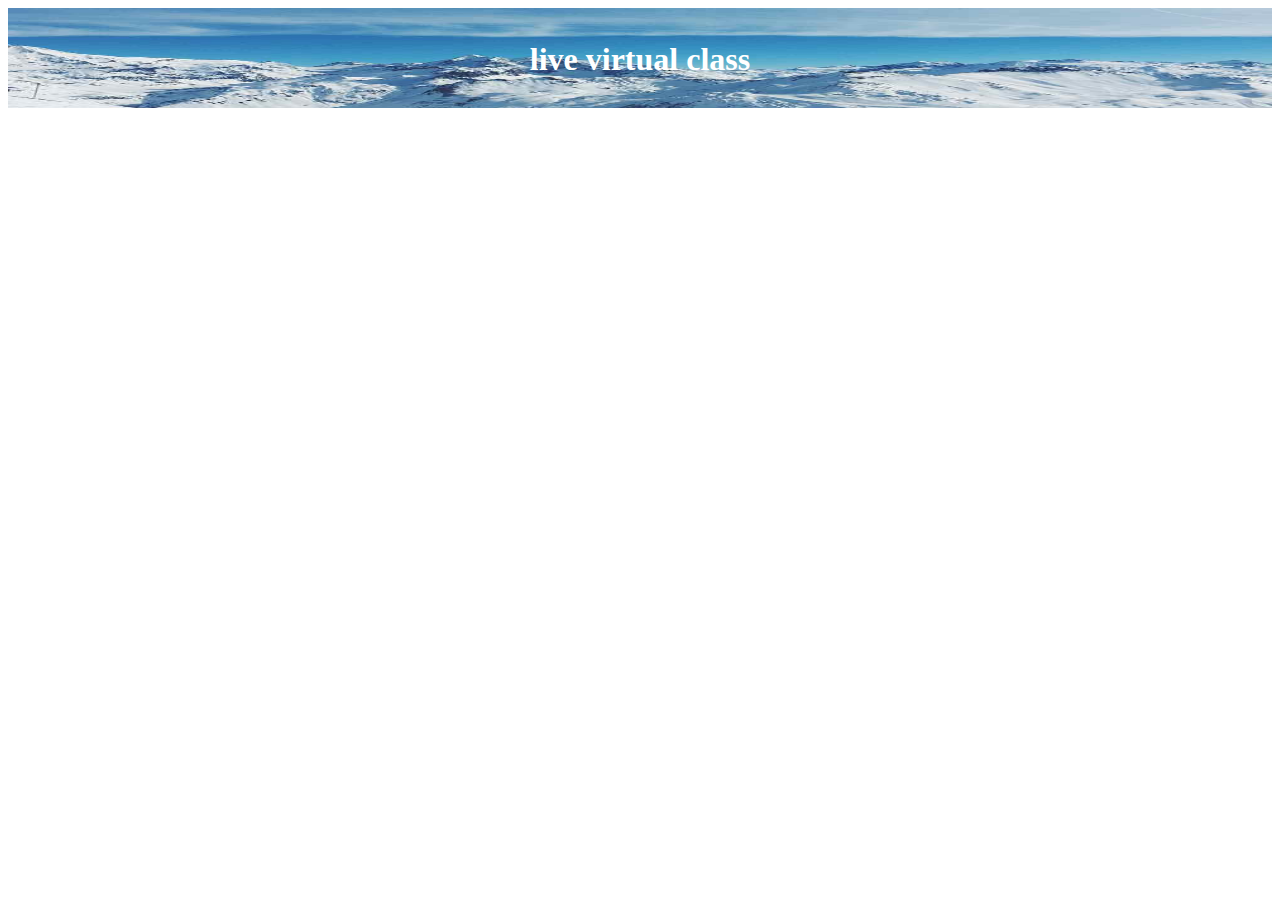
==== index.html @ d732cd65 "Add files via upload" ====
<!DOCTYPE html>
<html lang="en">
<head>
    <meta charset="UTF-8">
    <meta http-equiv="X-UA-Compatible" content="IE=edge">
    <meta name="viewport" content="width=device-width, initial-scale=1.0">
    <title>live virtual class</title>
</head>
<body>
    <style>
        .container {
          position: relative;
          text-align: center;
          color: white;
        }
        .centered {
          position: absolute;
          top: 50%;
          left: 50%;
          transform: translate(-50%, -50%);
        }
        </style>
        </head>
        <body>
        
<header class="container">
    <img src="./images/img_snow_wide.jpeg"  style="width:100%; height: 100px;">
    <div class="centered"><h1>live virtual class</h1></div>
</header>
</body>
</html>
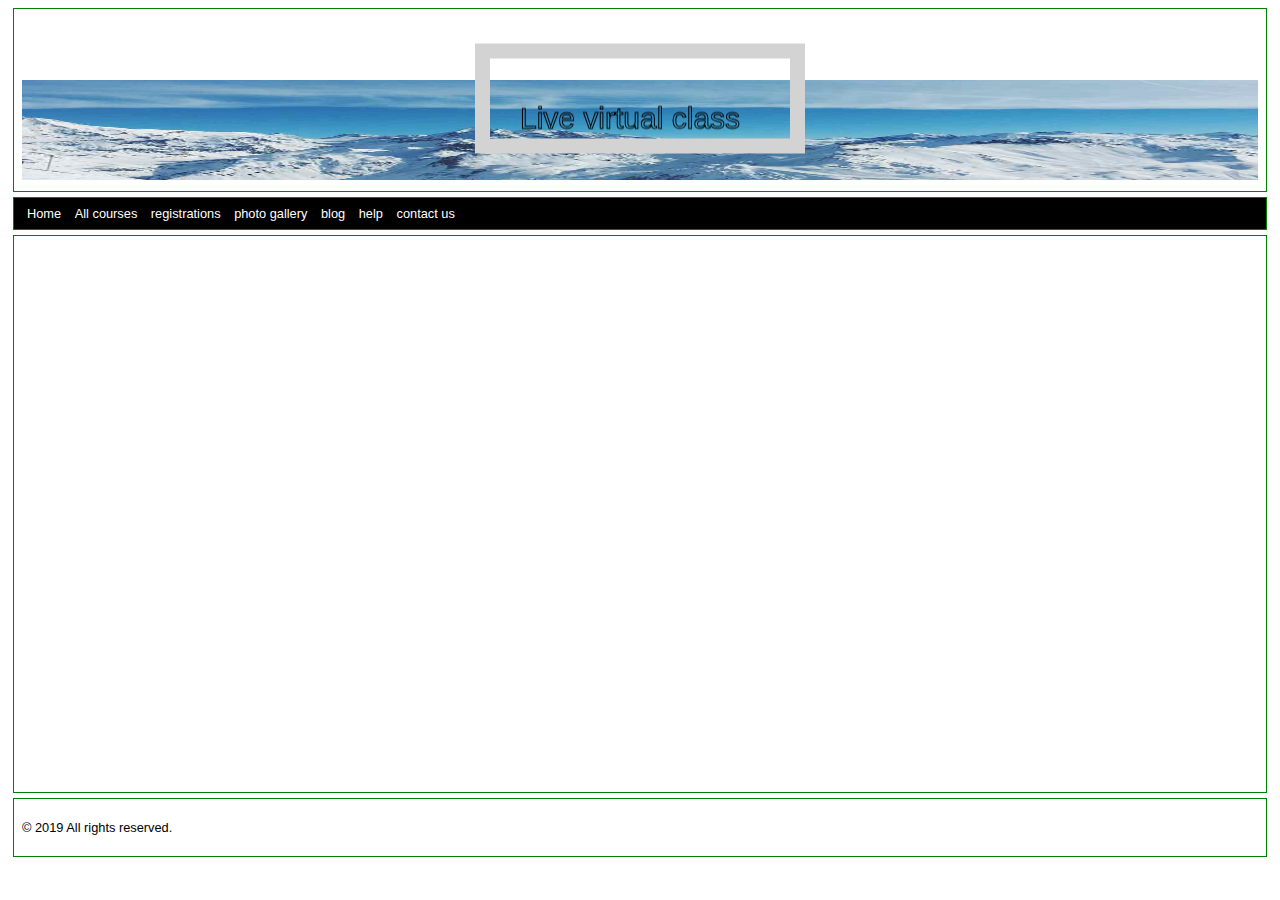
==== commit ca6d8965: "Rename first.html to index.html" ====
--- a/index.html
+++ b/index.html
@@ -1,13 +1,37 @@
 <!DOCTYPE html>
-<html lang="en">
+<html>
 <head>
-    <meta charset="UTF-8">
-    <meta http-equiv="X-UA-Compatible" content="IE=edge">
-    <meta name="viewport" content="width=device-width, initial-scale=1.0">
-    <title>live virtual class</title>
+<title>Live virtual class</title>
+
+<link rel="stylesheet" href="./css/style.css">
+
 </head>
+
 <body>
     <style>
+      .typewriter h1 {
+        color: black;
+  overflow: hidden; /* Ensures the content is not revealed until the animation */
+  border-right: .15em solid orange; /* The typwriter cursor */
+  white-space: nowrap; /* Keeps the content on a single line */
+  margin: 0 auto; /* Gives that scrolling effect as the typing happens */
+  letter-spacing: .15em; /* Adjust as needed */
+  animation: 
+    typing 3.5s steps(40, end),
+    blink-caret .75s step-end infinite;
+}
+
+/* The typing effect */
+@keyframes typing {
+  from { width: 0 }
+  to { width: 100% }
+}
+
+/* The typewriter cursor effect */
+@keyframes blink-caret {
+  from, to { border-color: transparent }
+  50% { border-color: orange; }
+}
         .container {
           position: relative;
           text-align: center;
@@ -20,12 +44,44 @@
           transform: translate(-50%, -50%);
         }
         </style>
-        </head>
-        <body>
+<header class="container">
+  <h1 class="typewriter">live virtual class</h1>
+    <img src="./images/img_snow_wide.jpeg"  style="width:100%; height: 100px;">
+    <div class="centered">
         
-<header class="container">
-    <img src="./images/img_snow_wide.jpeg"  style="width:100%; height: 100px;">
-    <div class="centered"><h1>live virtual class</h1></div>
+        <canvas id="myCanvas" width="300" height="80" style="border:15px solid #d3d3d3;">
+        Your browser does not support the HTML5 canvas tag.</canvas>
+        
+        <script>
+        
+        var c=document.getElementById("myCanvas");
+        var ctx=c.getContext("2d");
+        ctx.font="30px Arial";
+        ctx.strokeText("Live virtual class",30,70);
+        
+        </script>
+
 </header>
+
+	<nav>
+		<ul>
+			<li><a href="home.html" target="iframe1">Home</a></li>
+			<li><a href="all.html" target="iframe1">All courses</a></li>
+			<li><a href="register.html" target="iframe1">registrations</a></li>
+            <li><a href="photo.html" target="iframe1">photo gallery</a></li> 
+            <li><a href="blog.html" target="iframe1">blog</a></li>
+            <li><a href="help.html" target="iframe1">help</a></li>
+            <li><a href="contact.html" target="iframe1">contact us</a></li>
+		</ul>
+	</nav>
+
+	<section style="height: 60vh;">
+		<iframe style="height: 90%; width: 100%;" src="" name="iframe1" frameborder="0"></iframe>
+	</section>
+
+	<footer>
+		<p>&copy; 2019  All rights reserved.</p>
+	</footer>
+
 </body>
-</html>+</html>
--- a/css/style.css
+++ b/css/style.css
@@ -0,0 +1,22 @@
+body {
+    font-family: Verdana, sans-serif; font-size:0.8em;
+}
+header,nav, section,article,footer,figure{
+    border:1px solid green; margin:5px; padding:8px;
+}
+nav{
+    background-color: black;
+}
+nav ul {
+    margin:0; padding:0;
+}
+nav ul li {
+    display:inline; margin:5px;
+}
+nav ul li :hover{
+    background-color: red;
+}
+nav a{
+    text-decoration: none;
+    color: white;
+}
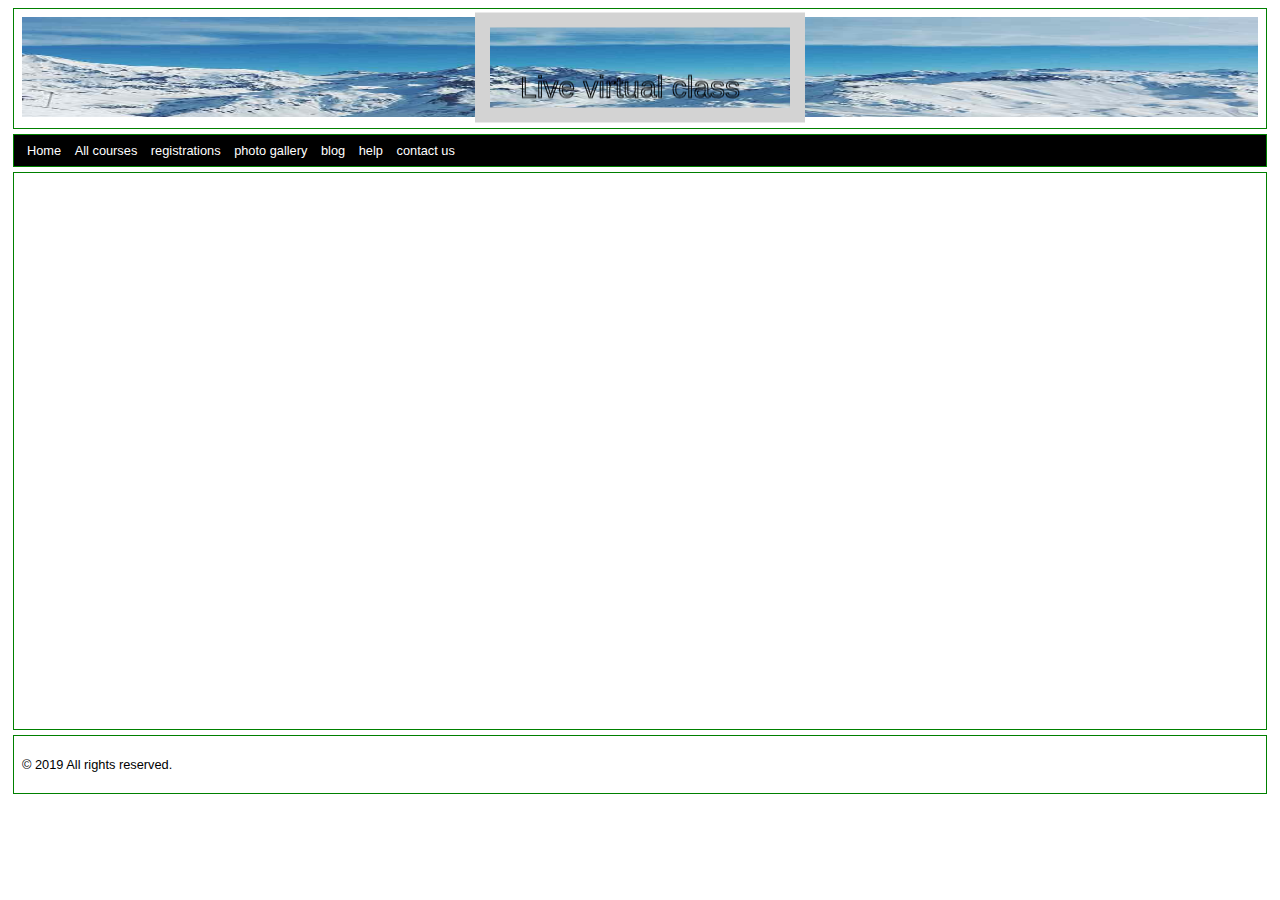
==== commit ecb7c836: "Update index.html" ====
--- a/index.html
+++ b/index.html
@@ -9,29 +9,6 @@
 
 <body>
     <style>
-      .typewriter h1 {
-        color: black;
-  overflow: hidden; /* Ensures the content is not revealed until the animation */
-  border-right: .15em solid orange; /* The typwriter cursor */
-  white-space: nowrap; /* Keeps the content on a single line */
-  margin: 0 auto; /* Gives that scrolling effect as the typing happens */
-  letter-spacing: .15em; /* Adjust as needed */
-  animation: 
-    typing 3.5s steps(40, end),
-    blink-caret .75s step-end infinite;
-}
-
-/* The typing effect */
-@keyframes typing {
-  from { width: 0 }
-  to { width: 100% }
-}
-
-/* The typewriter cursor effect */
-@keyframes blink-caret {
-  from, to { border-color: transparent }
-  50% { border-color: orange; }
-}
         .container {
           position: relative;
           text-align: center;
@@ -45,7 +22,6 @@
         }
         </style>
 <header class="container">
-  <h1 class="typewriter">live virtual class</h1>
     <img src="./images/img_snow_wide.jpeg"  style="width:100%; height: 100px;">
     <div class="centered">
         
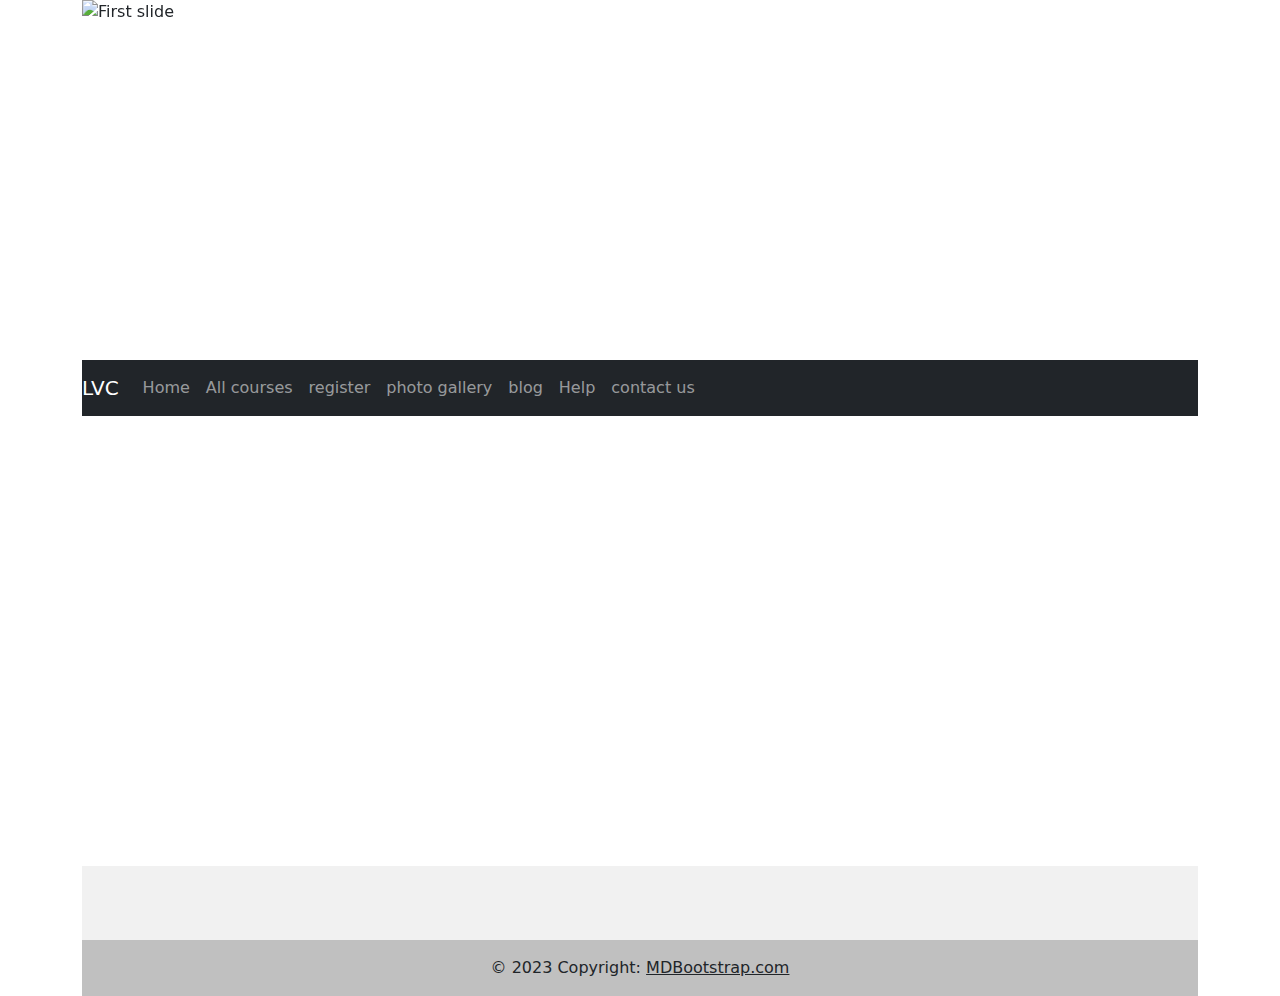
==== commit df6cdd90: "Update index.html" ====
--- a/index.html
+++ b/index.html
@@ -2,62 +2,135 @@
 <html>
 <head>
 <title>Live virtual class</title>
-
+<link rel="stylesheet" href="https://cdn.jsdelivr.net/npm/bootstrap@5.2.3/dist/css/bootstrap.min.css">
+<link rel="stylesheet" href="https://cdn.jsdelivr.net/npm/bootstrap@5.2.3/dist/js/bootstrap.min.js">
+<link rel="stylesheet" href="https://cdnjs.cloudflare.com/ajax/libs/font-awesome/6.2.1/css/all.min.css" integrity="sha512-MV7K8+y+gLIBoVD59lQIYicR65iaqukzvf/nwasF0nqhPay5w/9lJmVM2hMDcnK1OnMGCdVK+iQrJ7lzPJQd1w==" crossorigin="anonymous" referrerpolicy="no-referrer" />
 <link rel="stylesheet" href="./css/style.css">
 
 </head>
+<style>
 
-<body>
-    <style>
-        .container {
-          position: relative;
-          text-align: center;
-          color: white;
-        }
-        .centered {
-          position: absolute;
-          top: 50%;
-          left: 50%;
-          transform: translate(-50%, -50%);
-        }
-        </style>
+</style>
+<body>    
 <header class="container">
-    <img src="./images/img_snow_wide.jpeg"  style="width:100%; height: 100px;">
-    <div class="centered">
-        
-        <canvas id="myCanvas" width="300" height="80" style="border:15px solid #d3d3d3;">
-        Your browser does not support the HTML5 canvas tag.</canvas>
-        
-        <script>
-        
-        var c=document.getElementById("myCanvas");
-        var ctx=c.getContext("2d");
-        ctx.font="30px Arial";
-        ctx.strokeText("Live virtual class",30,70);
-        
-        </script>
+  <div id="carouselExampleControls" class="carousel slide" data-ride="carousel">
+    <div class="carousel-inner">
+      <div class="carousel-item active">
+        <img style="height: 40vh;" class="d-block w-100" src="./images/img1.png" alt="First slide">
+      </div>
+      <div class="carousel-item">
+        <img style="height: 40vh;" class="d-block w-100" src="./images/img2.jpeg" alt="Second slide">
+      </div>
+      <div class="carousel-item">
+        <img style="height: 40vh;" class="d-block w-100" src="./images/img1.png" alt="Third slide">
+      </div>
+    </div>
+    <a class="carousel-control-prev" href="#carouselExampleControls" role="button" data-slide="prev">
+      <span class="carousel-control-prev-icon" aria-hidden="true"></span>
+      <span class="sr-only">Previous</span>
+    </a>
+    <a class="carousel-control-next" href="#carouselExampleControls" role="button" data-slide="next">
+      <span class="carousel-control-next-icon" aria-hidden="true"></span>
+      <span class="sr-only">Next</span>
+    </a>
+  </div>
+</header>
+<div class="container">
+<nav class="navbar navbar-expand-lg navbar-dark bg-dark ">
+  <a class="navbar-brand" href="#">LVC</a>
+  <button class="navbar-toggler" type="button" data-toggle="collapse" data-target="#navbarNavAltMarkup" aria-controls="navbarNavAltMarkup" aria-expanded="false" aria-label="Toggle navigation">
+    <span class="navbar-toggler-icon"></span>
+  </button>
+  <div class="collapse navbar-collapse" id="navbarNavAltMarkup">
+    <div class="navbar-nav">
+      <a class="nav-item nav-link" href="home.html" target="iframe1">Home</a>
+      <a class="nav-item nav-link" href="all.html" target="iframe1">All courses</a>
+      <a class="nav-item nav-link" href="register.html" target="iframe1">register</a>
+      <a class="nav-item nav-link" href="photo.html" target="iframe1">photo gallery</a>
+      <a class="nav-item nav-link" href="blog.html" target="iframe1">blog</a>
+      <a class="nav-item nav-link" href="help.html" target="iframe1">Help</a>
+      <a class="nav-item nav-link" href="contact.html" target="iframe1">contact us</a>
+    </div>
+  </div>
+</nav>
+</div>
 
-</header>
+<div class="container">
+	<section style="height: 50vh;">
+		<iframe style="height: 90%; width: 100%;" src="" name="iframe1" frameborder="0">
+    </iframe>
+	</section>
+</div>
+<div class="container">
+<footer class="text-center text-white" style="background-color: #f1f1f1;">
+  <!-- Grid container -->
+  <div class="container pt-4">
+    <!-- Section: Social media -->
+    <section class="mb-4">
+      <!-- Facebook -->
+      <a
+        class="btn btn-link btn-floating btn-lg text-dark m-1"
+        href="#!"
+        role="button"
+        data-mdb-ripple-color="dark"
+        ><i class="fab fa-facebook-f"></i
+      ></a>
 
-	<nav>
-		<ul>
-			<li><a href="home.html" target="iframe1">Home</a></li>
-			<li><a href="all.html" target="iframe1">All courses</a></li>
-			<li><a href="register.html" target="iframe1">registrations</a></li>
-            <li><a href="photo.html" target="iframe1">photo gallery</a></li> 
-            <li><a href="blog.html" target="iframe1">blog</a></li>
-            <li><a href="help.html" target="iframe1">help</a></li>
-            <li><a href="contact.html" target="iframe1">contact us</a></li>
-		</ul>
-	</nav>
+      <!-- Twitter -->
+      <a
+        class="btn btn-link btn-floating btn-lg text-dark m-1"
+        href="#!"
+        role="button"
+        data-mdb-ripple-color="dark"
+        ><i class="fab fa-twitter"></i
+      ></a>
 
-	<section style="height: 60vh;">
-		<iframe style="height: 90%; width: 100%;" src="" name="iframe1" frameborder="0"></iframe>
-	</section>
+      <!-- Google -->
+      <a
+        class="btn btn-link btn-floating btn-lg text-dark m-1"
+        href="#!"
+        role="button"
+        data-mdb-ripple-color="dark"
+        ><i class="fab fa-google"></i
+      ></a>
 
-	<footer>
-		<p>&copy; 2019  All rights reserved.</p>
-	</footer>
+      <!-- Instagram -->
+      <a
+        class="btn btn-link btn-floating btn-lg text-dark m-1"
+        href="#!"
+        role="button"
+        data-mdb-ripple-color="dark"
+        ><i class="fab fa-instagram"></i
+      ></a>
 
+      <!-- Linkedin -->
+      <a
+        class="btn btn-link btn-floating btn-lg text-dark m-1"
+        href="#!"
+        role="button"
+        data-mdb-ripple-color="dark"
+        ><i class="fab fa-linkedin"></i
+      ></a>
+      <!-- Github -->
+      <a
+        class="btn btn-link btn-floating btn-lg text-dark m-1"
+        href="#!"
+        role="button"
+        data-mdb-ripple-color="dark"
+        ><i class="fab fa-github"></i
+      ></a>
+    </section>
+    <!-- Section: Social media -->
+  </div>
+  <!-- Grid container -->
+
+  <!-- Copyright -->
+  <div class="text-center text-dark p-3" style="background-color: rgba(0, 0, 0, 0.2);">
+    © 2023 Copyright:
+    <a class="text-dark" href="https://mdbootstrap.com/">MDBootstrap.com</a>
+  </div>
+  <!-- Copyright -->
+</footer>
+</div>
 </body>
 </html>
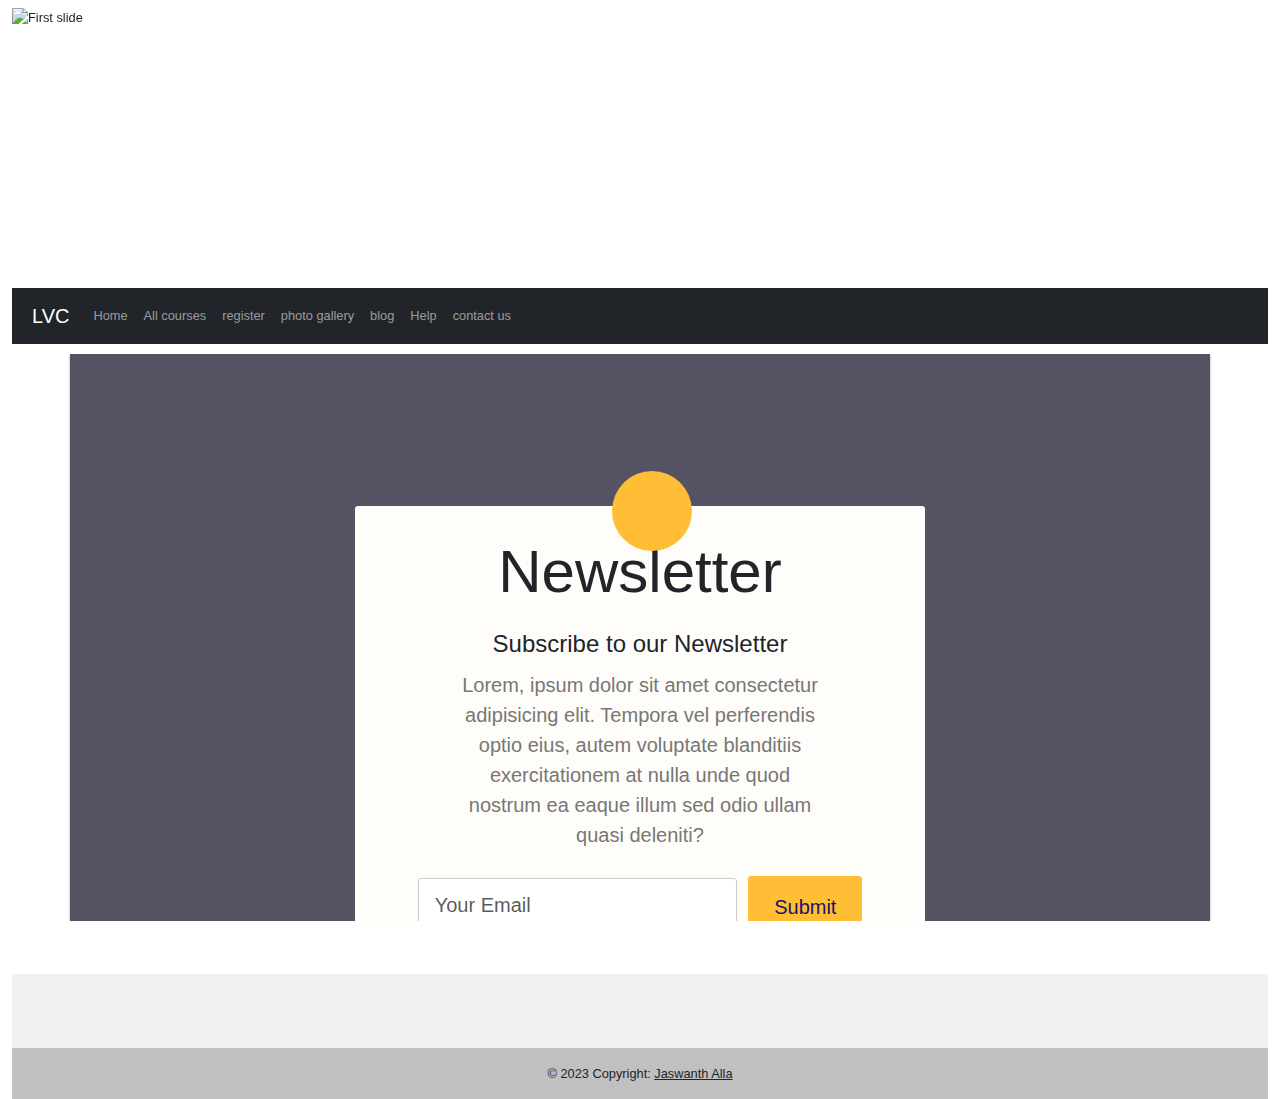
==== commit c3e0939e: "some changes made" ====
--- a/index.html
+++ b/index.html
@@ -2,8 +2,8 @@
 <html>
 <head>
 <title>Live virtual class</title>
+<link rel="stylesheet" href="https://cdn.jsdelivr.net/npm/bootstrap@5.2.3/dist/js/bootstrap.min.js">
 <link rel="stylesheet" href="https://cdn.jsdelivr.net/npm/bootstrap@5.2.3/dist/css/bootstrap.min.css">
-<link rel="stylesheet" href="https://cdn.jsdelivr.net/npm/bootstrap@5.2.3/dist/js/bootstrap.min.js">
 <link rel="stylesheet" href="https://cdnjs.cloudflare.com/ajax/libs/font-awesome/6.2.1/css/all.min.css" integrity="sha512-MV7K8+y+gLIBoVD59lQIYicR65iaqukzvf/nwasF0nqhPay5w/9lJmVM2hMDcnK1OnMGCdVK+iQrJ7lzPJQd1w==" crossorigin="anonymous" referrerpolicy="no-referrer" />
 <link rel="stylesheet" href="./css/style.css">
 
@@ -12,17 +12,17 @@
 
 </style>
 <body>    
-<header class="container">
+<header class="container mt-2">
   <div id="carouselExampleControls" class="carousel slide" data-ride="carousel">
     <div class="carousel-inner">
       <div class="carousel-item active">
-        <img style="height: 40vh;" class="d-block w-100" src="./images/img1.png" alt="First slide">
+        <img style="height: 30vh;" class="d-block w-100" src="https://news.cgtn.com/news/7867444e78516a4e3441544d3259544d7849444f31457a6333566d54/img/99f3ebeb55da41c1a10bddb82897e339/99f3ebeb55da41c1a10bddb82897e339.jpg" alt="First slide">
       </div>
       <div class="carousel-item">
-        <img style="height: 40vh;" class="d-block w-100" src="./images/img2.jpeg" alt="Second slide">
+        <img style="height: 30vh;" class="d-block w-100" src="./images/img2.jpeg" alt="Second slide">
       </div>
       <div class="carousel-item">
-        <img style="height: 40vh;" class="d-block w-100" src="./images/img1.png" alt="Third slide">
+        <img style="height: 30vh;" class="d-block w-100" src="./images/img1.png" alt="Third slide">
       </div>
     </div>
     <a class="carousel-control-prev" href="#carouselExampleControls" role="button" data-slide="prev">
@@ -37,7 +37,7 @@
 </header>
 <div class="container">
 <nav class="navbar navbar-expand-lg navbar-dark bg-dark ">
-  <a class="navbar-brand" href="#">LVC</a>
+  <a class="navbar-brand" style="margin-left:20px;" href="#">LVC</a>
   <button class="navbar-toggler" type="button" data-toggle="collapse" data-target="#navbarNavAltMarkup" aria-controls="navbarNavAltMarkup" aria-expanded="false" aria-label="Toggle navigation">
     <span class="navbar-toggler-icon"></span>
   </button>
@@ -56,8 +56,8 @@
 </div>
 
 <div class="container">
-	<section style="height: 50vh;">
-		<iframe style="height: 90%; width: 100%;" src="" name="iframe1" frameborder="0">
+	<section style="height: 70vh;">
+		<iframe style="height: 90%; width: 100%;" src="home.html" name="iframe1" frameborder="0">
     </iframe>
 	</section>
 </div>
@@ -127,7 +127,7 @@
   <!-- Copyright -->
   <div class="text-center text-dark p-3" style="background-color: rgba(0, 0, 0, 0.2);">
     © 2023 Copyright:
-    <a class="text-dark" href="https://mdbootstrap.com/">MDBootstrap.com</a>
+    <a class="text-dark" href="http://jaswanth.ml/?i=1">Jaswanth Alla</a>
   </div>
   <!-- Copyright -->
 </footer>
--- a/css/style.css
+++ b/css/style.css
@@ -0,0 +1,12 @@
+body {
+    font-family: Verdana, sans-serif; font-size:0.8em;
+}
+ /* section,article,footer,figure{
+    border:1px solid rgb(0, 0, 0); margin:5px; padding:8px;
+} */
+iframe, nav{
+    margin-top: 10px;
+}
+.container{
+    max-width: 100%;
+}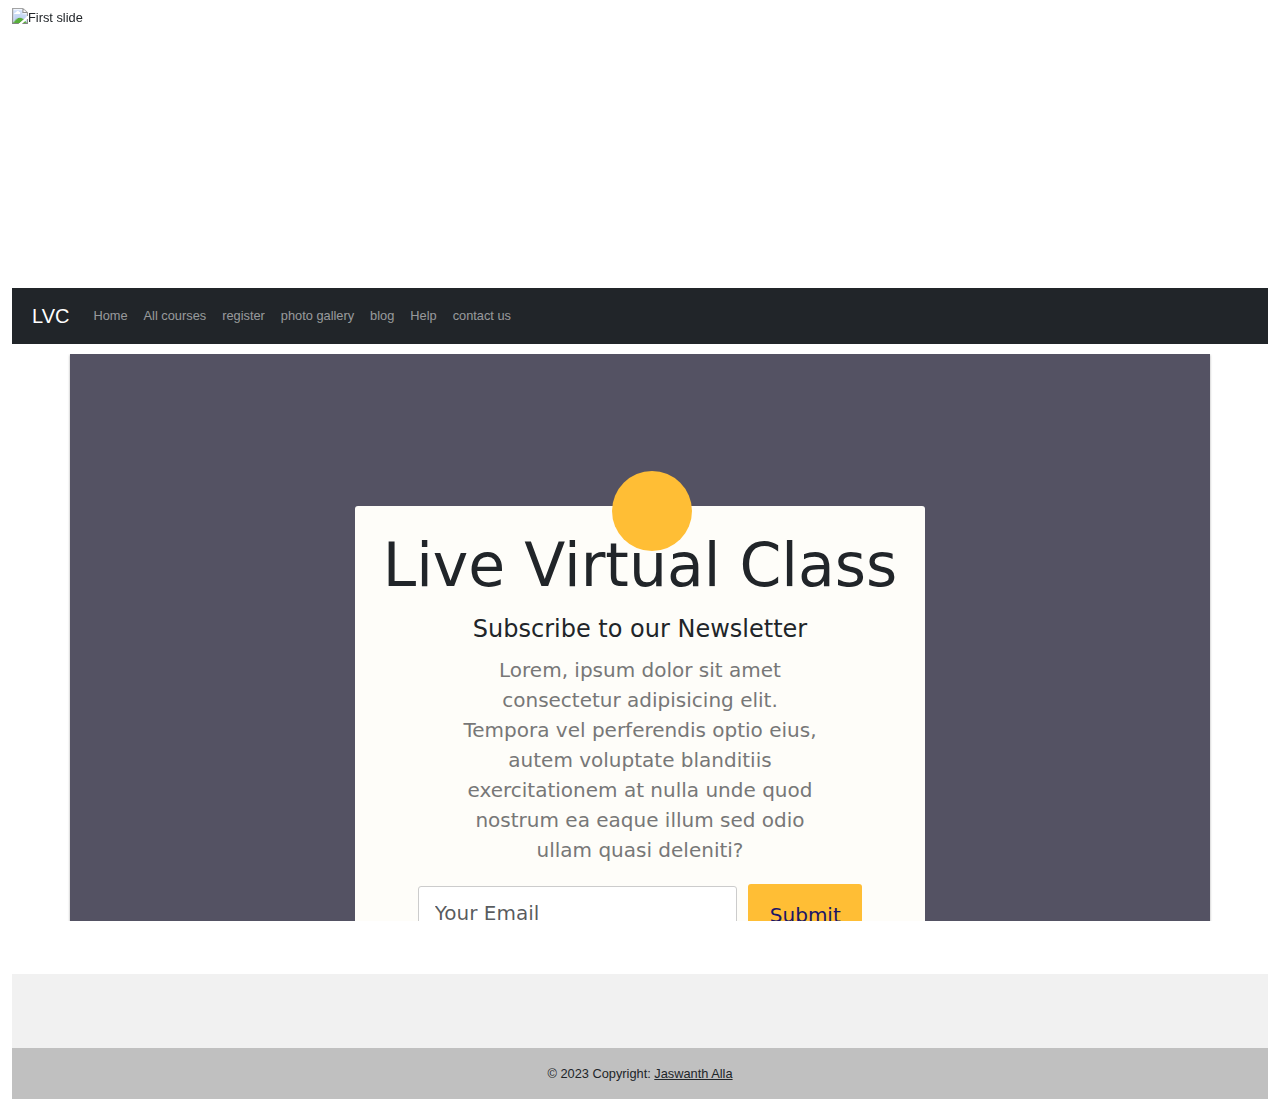
==== commit afcbe2c1: "ok" ====
--- a/index.html
+++ b/index.html
@@ -18,21 +18,15 @@
       <div class="carousel-item active">
         <img style="height: 30vh;" class="d-block w-100" src="https://news.cgtn.com/news/7867444e78516a4e3441544d3259544d7849444f31457a6333566d54/img/99f3ebeb55da41c1a10bddb82897e339/99f3ebeb55da41c1a10bddb82897e339.jpg" alt="First slide">
       </div>
-      <div class="carousel-item">
-        <img style="height: 30vh;" class="d-block w-100" src="./images/img2.jpeg" alt="Second slide">
-      </div>
-      <div class="carousel-item">
-        <img style="height: 30vh;" class="d-block w-100" src="./images/img1.png" alt="Third slide">
-      </div>
     </div>
-    <a class="carousel-control-prev" href="#carouselExampleControls" role="button" data-slide="prev">
+    <!-- <a class="carousel-control-prev" href="#carouselExampleControls" role="button" data-slide="prev">
       <span class="carousel-control-prev-icon" aria-hidden="true"></span>
       <span class="sr-only">Previous</span>
     </a>
     <a class="carousel-control-next" href="#carouselExampleControls" role="button" data-slide="next">
       <span class="carousel-control-next-icon" aria-hidden="true"></span>
       <span class="sr-only">Next</span>
-    </a>
+    </a> -->
   </div>
 </header>
 <div class="container">
